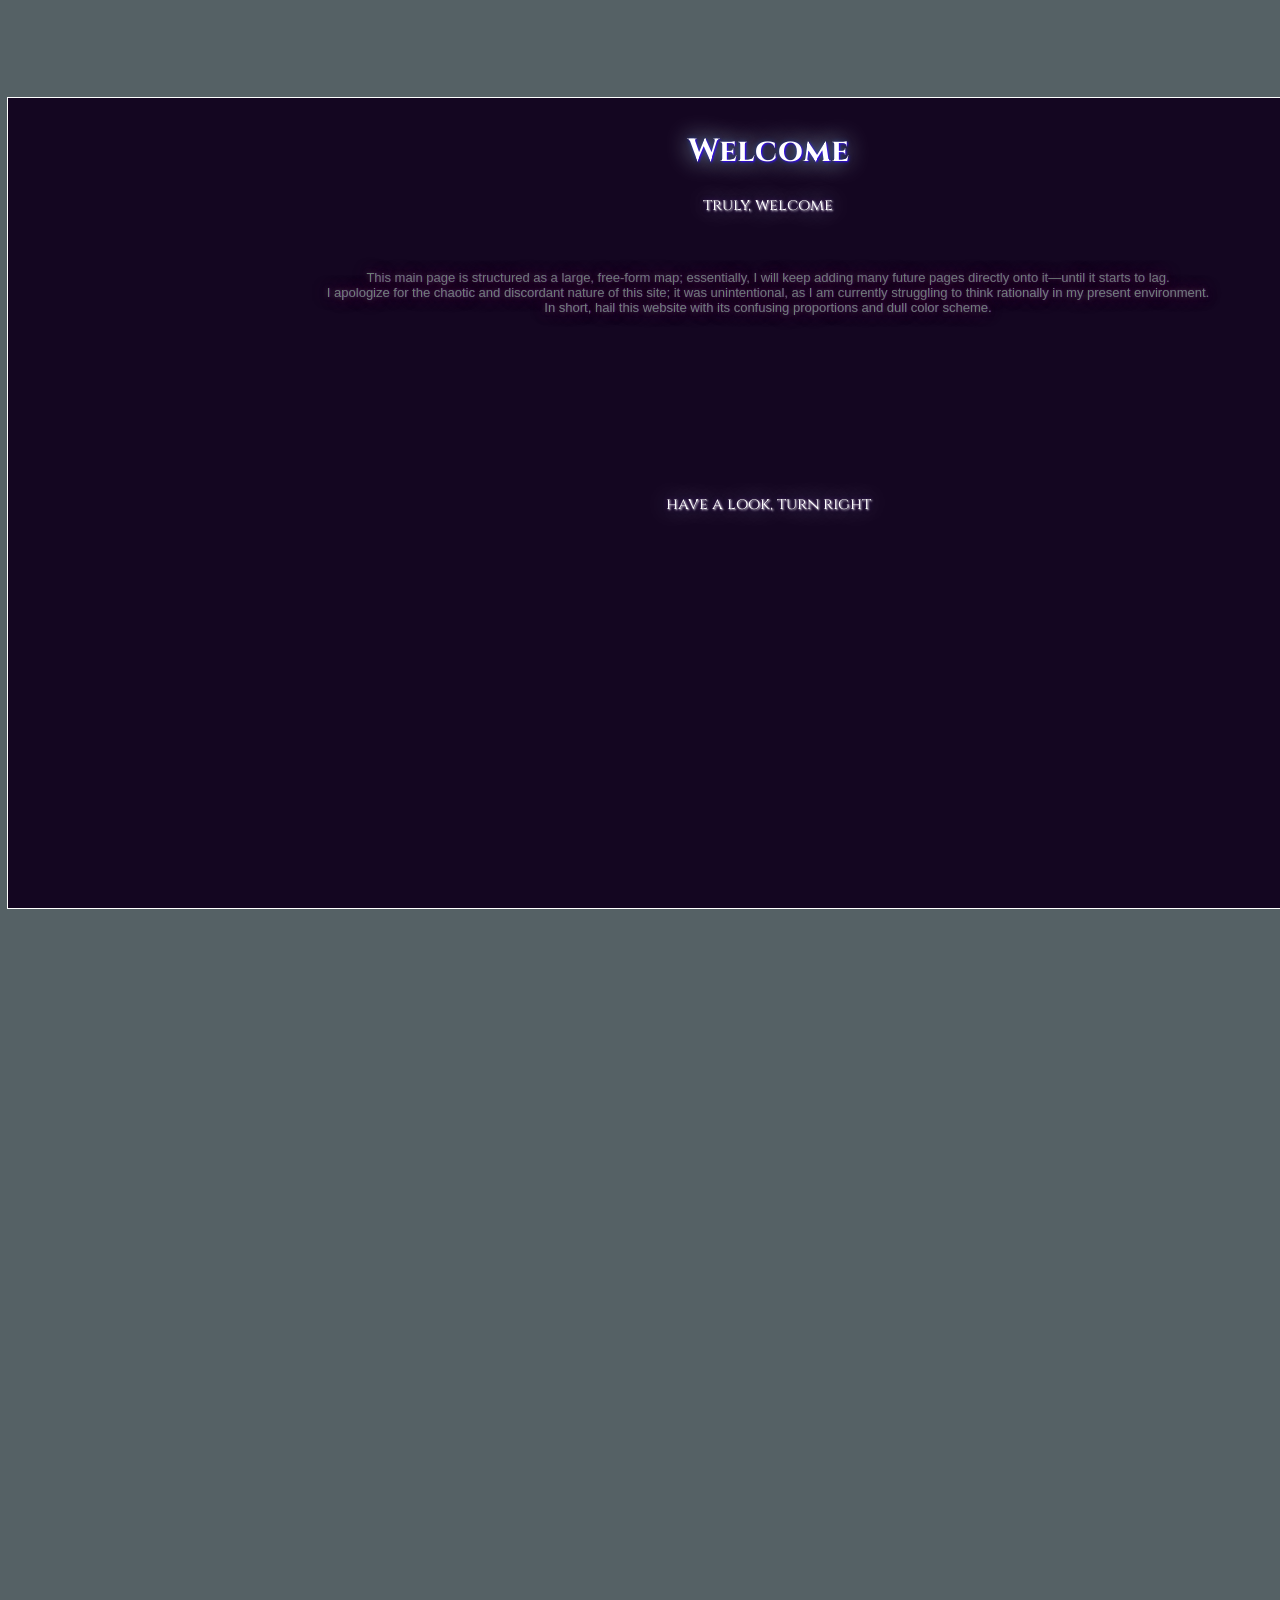
==== cage.html @ ba53c750 "none" ====
<!DOCTYPE html>
<html>
  <head>
    <meta charset="UTF-8">
    <meta name="viewport" content="width=device-width, initial-scale=1.0">
    <title>Ludwig IrisNebula side 2/4/2026 14:01-- My Digital Home</title>
      <link rel="stylesheet" href="Css/Intro/Main-page.css">
      <link rel="stylesheet" href="Css/MyLink/My88x31.css">
      <link rel="stylesheet" href="Css/MyLink/LinkBox.css">
      <link rel="stylesheet" href="Css/MyGames/box-of-platform.css">
      <link rel="stylesheet" href="Css/Intro/Main-TODO-page.css">
      <link rel="stylesheet" href="Css/Intro/side-diary-or-something.css">
      <link rel="stylesheet" href="Css/Intro/ephemera-glass.css">
      <link rel="stylesheet" href="Css/Intro/I-want-to-move-your-heart.css">
      <link rel="stylesheet" href="Css/Intro/showing-page.css">
      <link rel="stylesheet" href="Css/Intro/Page-I.css">
      <link rel="stylesheet" href="Css/Intro/Page-II.css">
      <link rel="stylesheet" href="Css/fonts.css">
      <link rel="stylesheet" href="Css/glitch.css">
      <link rel="icon" href="Picture/ClassicalPainting/Portrait of a boy, 1483, Piero della Francesca.jpg" type="image/jpg">
  </head>
<body>



<!-- Base -->
<div id="base">

<!-- Greetings -->
<div id="showing-page">
  <h1 id="showing-greetings-h1">
    Welcome
  </h1>
  <p id="showing-greetings-p">
    truly, welcome
  </p>
  <p id="showing-greetings-p-II">
    have a look, turn right
  </p>
  <p id="showing-greetings-p-Additional-content">
    This main page is structured as a large, free-form map; essentially, I will keep adding many future pages directly onto it—until it starts to lag.
  <br>
    I apologize for the chaotic and discordant nature of this site; it was unintentional, as I am currently struggling to think rationally in my present environment.
  <br>
    In short, hail this website with its confusing proportions and dull color scheme.
  </p>
</div>
<!-- introduce -->
<!-- <div id="introduce-me">
  <div id="butterfly-me">
    <div id="text-inside-introduce-me">
    It's nice to see you visiting my site. <br>
    I'm Ludwig IrisNebula
    </div>
  </div>
</div> -->

<!-- My Games -->
<!-- <div id="box-of-platform">
  <div id="box-of-platform-title-I">Playing</div>
  <div id="box-of-platform-inside">
    <p id="text-inside-box-of-platform">
      Minecraft, Chess
      <br>
      Watch others playing: Deltarune
    </p>
  </div>
</div> -->

<!-- <div id="diary-or-something"></div> -->
 <div id="side-diary-or-something">
    <div id="side-diary-top-box"></div>

    <div id="side-diary-left-box">
        <p id="micro-text-inside-diary-left-box">
          I seem to have been rotting for a long time; perhaps I died when I was 14, and what followed was only more intense and absurd torture inflicted on a dead corpse. This may be why I haven't felt anything for the past few years.
            <br>
            I deeply admire those websites with strong colors and distinctive styles... I hope that, in the future, I might recover the feelings that were gradually torn away from me by endless strain.
            (I'm speaking now in a way that would have felt absurd to my younger self... I remember that all my childhood drawings were in black and white, and I was obsessed with textures and patterns, even seeing them as the meaning of life—especially under intense negative emotions. Being autistic, this happened to me quite often as a child.)
            <br>
            <br>
        </p>
    </div>
</div>


<div id="main-page">

<!-- Part TODO page -->
<div id="Page-TODO-main-box">
  <div id="attribution-for-blue-submarine-no-6">blue submarine no. 6, 1998</div>
  <div id="Blue-submarine-no-6"></div>
  <div id="attribution-for-MyDesktop-2025-1">My Desktop, 2025-01-01 16:04:07<br>
  These photos remind me of the time when I still had reason and hope</div>
  <div id="MyDesktop-2025-1"></div>
  
  <div id="TODO-box-I">
    <div id="little-title-inside-TODO-box-I">
    Minecraft Modding
    </div>
    <div id="micro-title-inside-TODO-box-I">
    "Ludwig's Mysterious World" Fabric MC1.21.11
    </div>
    <div id="text-inside-TODO-box-I">
    Drawing texture <br>
    Golden Leaf <br>
    tooltip <br>
    Starry Night Sea <br>
    weird talking crystal <br>
    model acaleph <br>
    TODOs in IntelliJ and Obsidian <br>
    May, version 1,
    Minimum 170 items <br>
    tell Lispro(or just put it in somewhere)

    </div>
  </div>
</div>


<!-- Part I -->
<!-- <div id="greetings">
  Welcome to Ludwig Iris Nebula's website
</div> -->
<!-- <div id="The-wooden-frame-above"></div> -->
<!-- <div id="The-room-photo-above"></div> -->
<!-- <div id="The-Sunset-Sea-photo-above"></div> -->
<!-- <div id="The-book-shelves-above"></div> -->
<div id="page-I-out-left-list">
  <div class="page-I-menu-item">
    <div class="page-I-menu-title">Greeting Time!</div>
    <div class="page-I-menu-content">Greetings!</div>
  </div>
  <div class="page-I-menu-item">
    <div class="page-I-menu-title" style="color: rgba(29, 164, 164, 0.793)">Go Home</div>
    <div class="page-I-menu-content">Under Construction(o_ _)ﾉ</div>
  </div>
  <div class="page-I-menu-item">
    <div class="page-I-menu-title" style="color: rgba(140, 123, 27, 0.793)">Navigation</div>
    <div class="page-I-menu-content">(o_ _)ﾉ</div>
  </div>
  <div class="page-I-menu-item">
    <div class="page-I-menu-title" style="color: rgba(115, 163, 85, 0.793)">Astronomical observation</div>
    <div class="page-I-menu-content">(o_ _)ﾉ</div>
  </div>
  <div class="page-I-menu-item">
    <div class="page-I-menu-title" style="color: rgba(116, 175, 175, 0.793)">My Music</div>
    <div class="page-I-menu-content">(o_ _)ﾉ</div>
  </div>
  <div class="page-I-menu-item">
    <div class="page-I-menu-title" style="color: rgba(85, 154, 163, 0.793)">Projects</div>
    <div class="page-I-menu-content">(o_ _)ﾉ</div>
  </div>
  <div class="page-I-menu-item">
    <div class="page-I-menu-title" style="color: rgba(29, 47, 49, 0.793)">My Game dev</div>
    <div class="page-I-menu-content">(o_ _)ﾉ</div>
  </div>
  <div class="page-I-menu-item">
    <div class="page-I-menu-title" style="color: rgba(107, 170, 178, 0.793)">My Paintings</div>
    <div class="page-I-menu-content">(o_ _)ﾉ</div>
  </div>
  <div class="page-I-menu-item">
    <div class="page-I-menu-title" style="color: rgba(119, 147, 188, 0.793)">My other notes</div>
    <div class="page-I-menu-content">(o_ _)ﾉ</div>
  </div>
  <!-- <div class="page-I-menu-item">
    <div class="page-I-menu-title" style="color: rgba(176, 148, 189, 0.793)">My other side</div>
    <div class="page-I-menu-content">(o_ _)ﾉ</div>
  </div> -->
</div>

<div id="butterfly-side-photo"></div>
<div id="Non-Violence-photo"></div>

<div id="side-box-left">
  <div id="left-box-inside-left-box">
    <!-- <div id="inside-title">Log</div> -->

    <!-- Playlist -->
     <!-- NASA Artemis II Astronaut Wake-Up Songs -->
     <iframe data-testid="embed-iframe" style="border-radius:12px" src="https://open.spotify.com/embed/playlist/0WO94bzZeuUun777vv6UJu?utm_source=generator" width="100%" height="352" frameBorder="0" allowfullscreen="" allow="autoplay; clipboard-write; encrypted-media; fullscreen; picture-in-picture" loading="lazy"></iframe>
  </div>
</div>
<div id="side-box-right-angel"></div>
<div id="side-box-right-II">
  <p id="text-inside-right-box">
    Painting, Astronomy, <br>
    Natural patterns, Science, <br>
    <!-- Lepidoptera, Programming, <br> -->
    Playing and Modding Minecraft, <br>
    Reading, and Taking notes are some of my hobbies. <br>
    <!-- I like Ambient, Film Score and Classical music. <br>
     especially when I want to exit <br>
      I hope you enjoy exploring my website and learning more about me. <br>
      I hope we can all be free. <br>
      I hope that the way I ultimately gain my freedom will not be through suicide. <br>
      I hope I can confront the causes that led to the deaths of my friend and many innocent people, and have the wisdom and courage to truly act. <br>
      I hope I can heal the accumulated wounds and rediscover my past heart, goals, and passions. <br>
      And... I wish my surroundings could become quiet, because I've forgotten what quiet feels like. -->
  </p>
</div>

<div id="container">
  <h1 id="page-I-title">libera</h1>

  <p>⿵</p>

</div>
<span class="page-I-splash">Greetings!
  <br>
</span>
<p id="text-under-right-side-box">being kind!!!</p>
<a href="MainSide/OtherSide/404.html" id="lone-link">enter</a>


<!-- Attribution -->
<div id="Attribution">
  <p id="add">
    Background Photo by <a href="https://unsplash.com/@reddfrancisco?utm_source=unsplash&utm_medium=referral&utm_content=creditCopyText">Redd Francisco</a> on <a href="https://unsplash.com/photos/angelic-statue-atop-a-column-with-classical-architecture-VWSSPA1NSVQ?utm_source=unsplash&utm_medium=referral&utm_content=creditCopyText">Unsplash</a></p>
  <p id="add">
    Box Photo by <a href="https://unsplash.com/@hngstrm?utm_source=unsplash&utm_medium=referral&utm_content=creditCopyText">H&CO</a> on <a href="https://unsplash.com/photos/a-black-and-white-photo-of-a-white-wall-06t5GTd8KBQ?utm_source=unsplash&utm_medium=referral&utm_content=creditCopyText">Unsplash</a></p>
  <p id="add">
    Butterfly Photo by <a href="https://unsplash.com/@aarngiri?utm_source=unsplash&utm_medium=referral&utm_content=creditCopyText">AARN GIRI</a> on <a href="https://unsplash.com/photos/blue-and-black-butterfly-in-close-up-photography-IBhsB71R97k?utm_source=unsplash&utm_medium=referral&utm_content=creditCopyText">Unsplash</a></p>
  <!-- <p id="add">
    Book shelves Photo by <a href="https://unsplash.com/@declansun?utm_source=unsplash&utm_medium=referral&utm_content=creditCopyText">Declan Sun</a> on <a href="https://unsplash.com/photos/a-row-of-bookshelves-filled-with-lots-of-books-aon-6I6Y6uQ?utm_source=unsplash&utm_medium=referral&utm_content=creditCopyText">Unsplash</a>
  </p> -->
    <!-- <p id="add">
    Sunset Sea Photo by <a href="https://unsplash.com/@joshyb_?utm_source=unsplash&utm_medium=referral&utm_content=creditCopyText">Joshua Bayliss</a> on <a href="https://unsplash.com/photos/body-of-water-during-sunset-ArS9wtayscA?utm_source=unsplash&utm_medium=referral&utm_content=creditCopyText">Unsplash</a></p> -->
    <!-- <p id="add">
    Room Photo by <a href="https://unsplash.com/@philcreates?utm_source=unsplash&utm_medium=referral&utm_content=creditCopyText">PhilCreates</a> on <a href="https://unsplash.com/photos/a-room-with-a-wooden-table-and-bookshelf-xPtiN7OmaXg?utm_source=unsplash&utm_medium=referral&utm_content=creditCopyText">Unsplash</a></p> -->
<!-- ` <p id="add">
    Wood Photo by <a href="https://unsplash.com/@ilzevanaga?utm_source=unsplash&utm_medium=referral&utm_content=creditCopyText">Ilze Vanaga</a> on <a href="https://unsplash.com/photos/a-bird-is-perched-on-a-tree-trunk-UoPifGivaLY?utm_source=unsplash&utm_medium=referral&utm_content=creditCopyText">Unsplash</a>  </p> -->
  
  </div>
</div>

<div id="diamond">
  <div id="diamond-content">Ludwig</div>
</div>
<div id="diamond-II">
  <div id="diamond-content">IrisNebula</div>
</div>
<div id="diamond-III">
  <div id="diamond-content">7023</div>
</div>
<div id="diamond-line">
  <!-- <div id="diamond-content">--</div> -->
</div>
<div id="diamond-box">
  <p id="diamond-box-content">Six Impossible Things Before Breakfast</p>
  
</div>
<!--  Six Impossible Things Before Breakfast -->
<div id="goals-that-changed-the-world"></div>


<div id="box-for-I-want-to-move-your-heart-picture">
  <div id="I-want-to-move-your-heart-picture"></div>
  <div id="attribution-for-I-want-to-move-your-heart">This image, which I created for a puzzle challenge, means a lot to me.</div>
</div>


<!-- Links -->
<!-- <div id="big-diamond-area-for-decorate"></div> -->
<!-- <div id="big-diamond-area-for-decorate-II"></div> -->
<div id="door-inside-diamond-area"></div>
<div id="Steps-under-the-door"></div>
<div id="Steps-under-the-door-II"></div>
<div id="big-diamond-area-for-otherside">
  <div id="diamond-area">
    <div id="diamond-area-title">
      Digital Neighborhoods(Under review)
    </div>
    <div id="diamond-area-inside">
        <!-- <div style="width: fit-content; border: 2px outset; text-align:center">
        <p style="margin: 0; padding: 0.1em; border: 2px inset">This site is a member of The Book Ring.</p>
        <div style="display: flex">
          <a style="flex: 1; margin: 0; padding: 0.1em; border: 2px inset" href="https://webri.ng/webring/thebookring/previous?via=https%3A%2F%2Fredick.neocities.org">Previous Site</a>
          <a style="flex: 1; margin: 0; padding: 0.1em; border: 2px inset" href="https://webri.ng/webring/thebookring/random?via=https%3A%2F%2Fredick.neocities.org">Random Site</a>
          <a style="flex: 1; margin: 0; padding: 0.1em; border: 2px inset" href="https://webri.ng/webring/thebookring/next?via=https%3A%2F%2Fredick.neocities.org">Next Site</a>
        </div>
        </div> -->

      <!-- <iframe style="display: inline; width: 450px;font-size: 5px; height: 3rem; border: none;" src="https://lunar-webring.neocities.org/embed.html" sandbox="allow-top-navigation allow-scripts allow-forms"></iframe> -->
    </div>
  </div>
</div>
<!-- My Buttons -->
<div id="MyLinkBox">
  <!-- <div class="flower">
    <div class="petal p1"></div>
    <div class="petal p2"></div>
    <div class="petal p3"></div>
    <div class="petal p4"></div>
    <div class="petal p5"></div>
    <div class="petal p6"></div>
    <div class="center"></div>
  </div> -->

  <div id="attribution-for-my-link-box">My Links</div>
  <div id="MyLinkBox-II">
    <div id="Box-for-my88x31-button-and-attribution">
      <a href="https://irisnebulaintheclock.neocities.org/" class="My88x31">
        <img src="Picture/MySiteIconOrSomething/LudwigIrisNebulaSide.png" alt="My 88x31 Button">
      </a>
    </div>
  </div>
  
</div>



<!-- Part II -->
<div id="Page-II-main-box">
  <div id="Picture-of-Los-Angeles"></div>
</div>



<!-- Part III -->



<!-- The Pale Blue of Hope -->

<!-- The Prince in the Tower -->


<!-- Ω -->
</div>
<script>
window.onload = function () {
    document.getElementById("main-page").scrollIntoView({
        behavior: "instant",
        block: "start"
    });
};
// fetch("MainSide/diary-or-something.html")
//   .then(res => res.text())
//   .then(data => {
//     document.getElementById("diary-or-something").innerHTML = data;
// });
</script>

</body>
</html>
---- Css/Intro/Main-page.css ----
#base{
    width: 6000px;
    height: 4000px;
    position: relative;
}

#main-page{
    width: 1401.6px;
    height: 767.2px;
    margin: 0 auto;
    position: relative;

    background-image: url("../../Picture/redd-francisco-VWSSPA1NSVQ-unsplash.jpg");
    background-repeat: no-repeat;
    background-size: cover;
    background-position: center;
}
body{
    background-color: rgb(85, 97, 101);
    overflow-y: auto;
}
---- Css/MyLink/My88x31.css ----
#Box-for-my88x31-button-and-attribution{
    position: absolute;
    top: 0px;
}

.My88x31 {
    /* background-image: url("../../Picture/MySiteIconOrSomething/LudwigIrisNebulaSide.png"); */
    background-repeat: no-repeat;
    image-rendering: pixelated;
    background-size: 100% auto;
    image-rendering: -moz-crisp-edges; 
    image-rendering: crisp-edges;
    width: 88px;
    height: 31px;
}
---- Css/MyLink/LinkBox.css ----
#big-diamond-area-for-otherside {
    width: 500px;
    height: 500px;

    left: 3700px;
    top: 1100px;
    position:absolute;

    background: rgba(255,255,255,0.2);
    /* outline: 1px solid rgb(255, 255, 255); */

    /* transform: rotate(-45deg); */
}
#big-diamond-area-for-decorate {
    width: 550px;
    height: 550px;

    left: 3675px;
    top: 1075px;
    position:absolute;

    background: rgba(2, 44, 76, 0.2);
    /* outline: 1px solid rgb(255, 255, 255); */
/* 
    transform: rotate(-45deg); */
}
#big-diamond-area-for-decorate-II {
    width: 560px;
    height: 560px;

    left: 3670px;
    top: 1070px;
    position:absolute;

    background: rgba(2, 44, 76, 0.2);
    /* outline: 1px solid rgb(255, 255, 255); */

    transform: rotate(-45deg);
}
#diamond-area-title{
    font-size: 12px;
    top:-10px;
    color: rgb(255, 255, 255);
    font-family: 'Cinzel', serif;
    text-align: center;
}
#diamond-area {
    width: 425px;
    height: 50px;

    left: -45px;
    top: -30px;
    position:absolute;

    outline: 1px solid rgb(255, 255, 255);
    /* transform: rotate(45deg); */
}
#diamond-area-II {
    width: 425px;
    height: 50px;

    left: 170px;
    top: 54px;
    position:absolute;

    outline: 1px solid rgb(255, 255, 255);
    /* transform: rotate(45deg); */
}
#diamond-area-inside{
    width: 100%;
    height: 100%;

    top: 3%;
    left: 7%;
    position: relative;

    background: rgba(47, 56, 122, 0.2);

}

#attribution-for-my-link-box{
    font-size: 10px;
    color: rgb(255, 255, 255);
    font-family: 'Cinzel', serif;
    text-align: center;
}
#MyLinkBox {
    width: 89px;
    height: 500px;
    left:3650px;
    top: 1170px;
    position:absolute;

    /* outline: 1px ridge rgb(255, 255, 255); */
}
#MyLinkBox-II {
    width: 88px;
    height: 31px;
    left:0px;
    top: 0px;
    position:relative;

    background: rgba(255,255,255,0.2);
    outline: 1px solid rgb(255, 255, 255);
}

#door-inside-diamond-area {
    width: 160px;
    height: 400px;
    left: 3970px;
    top: 1200px;
    position:absolute;

    outline: 1px solid rgb(255, 255, 255);
    box-shadow: 0 0 5px rgb(255, 255, 255), 0 0 10px rgb(255, 255, 255), 0 0 30px rgb(255, 255, 255);
}
#Steps-under-the-door{
    width: 180px;
    height: 1px;
    right: 1870px;
    top: 1620px;
    position:absolute;

    outline: 1px solid rgb(255, 255, 255);
    box-shadow: 0 0 10px rgb(255, 255, 255), 0 0 20px rgb(255, 255, 255), 0 0 30px rgb(255, 255, 255);
}
#Steps-under-the-door-II{
    width: 200px;
    height: 1px;
    right: 1870px;
    top: 1630px;
    position:absolute;

    outline: 1px solid rgb(255, 255, 255);
    box-shadow: 0 0 10px rgb(255, 255, 255), 0 0 20px rgb(255, 255, 255), 0 0 30px rgb(255, 255, 255);
}
---- Css/MyGames/box-of-platform.css ----
#box-of-platform {
    width: 860px;
    height:160px;

    left: 4470px;
    top: 1270px;
    position:absolute;
    /* outline: 1px solid rgb(255, 255, 255); */
}
#box-of-platform-picture {
    background-image: url("");
    background-repeat: no-repeat;
    image-rendering: pixelated;
    background-size: 100% auto;
    image-rendering: -moz-crisp-edges; 
    image-rendering: crisp-edges;
    width: 100%;
    height: 100%;
}
#box-of-platform-title-I{
    font-family: 'Playfair Display', cursive;
    color: rgb(255, 255, 255);
    text-align: left;
    font-size: 10px;
    text-shadow: 1px 1px 2px rgb(0, 0, 0), 0 0 2px rgb(0, 0, 0), 0 0 5px rgb(0, 0, 0);
}
#text-inside-box-of-platform {
    font-size: 8px;
    text-align: left;
    color: rgb(0, 0, 0);
    font-family: 'Playfair Display', cursive;
    text-shadow: 1px 1px 1px rgb(255, 255, 255), 0 0 1px rgb(93, 93, 93), 0 0 1px rgb(255, 255, 255);
}
---- Css/Intro/Main-TODO-page.css ----
#Page-TODO-main-box{
    width: 1600px;
    height: 800px;
    top: 200px;
    right:-2180px;
    background-color: transparent;
    position: absolute;
    margin: 50px auto;
    outline: 1px solid rgb(255, 255, 255);
}

#TODO-box-I{
    width: 30%;
    height: 77.7%;
    background-color: transparent;
    position: absolute;
    bottom: 0;
    left: 0;
    outline: gray solid 1px;
}
#little-title-inside-TODO-box-I{
    font-family: 'Playfair Display', cursive;
    color: rgb(225, 223, 255);
    text-align: left;
    font-size: 10px;
    text-shadow: 1px 1px 2px rgb(39, 106, 18), 0 0 25px rgb(22, 97, 100), 0 0 5px rgb(65, 65, 65);
}
#micro-title-inside-TODO-box-I{
    font-family: 'Playfair Display', cursive;
    color: rgb(223, 255, 235);
    text-align: left;
    font-size: 8px;
    text-shadow: 1px 1px 2px rgb(31, 158, 143), 0 0 25px rgb(61, 22, 100), 0 0 5px rgb(65, 65, 65);
}
#text-inside-TODO-box-I{
    font-size: 6px;
    text-align: left;
    color: rgb(255, 255, 255);
    font-family: 'Playfair Display', cursive;
}

#Blue-submarine-no-6{
    background-image: url("../../Picture/OtherBackground/blue\ submarine\ no.\ 6.jpg");
    background-repeat: no-repeat;
    image-rendering: pixelated;
    background-size: 100% auto;
    image-rendering: -moz-crisp-edges; 
    image-rendering: crisp-edges;
    width: 19.2%;
    height: 21.6%;
}
#attribution-for-blue-submarine-no-6{
    font-size: 4px;
    text-align: left;
    color: rgb(150, 226, 226);
    font-family: 'Playfair Display', cursive;
}

#MyDesktop-2025-1{
    background-image: url("../../Picture/MyDesktop/屏幕截图\ 2025-01-01\ 160407.png");
    background-repeat: no-repeat;
    image-rendering: pixelated;
    background-size: 100% auto;
    image-rendering: -moz-crisp-edges; 
    image-rendering: crisp-edges;
    right: 0px;
    top: 0px;
    position: absolute;
    width: 38.4%;
    height: 49.2%;
}
#attribution-for-MyDesktop-2025-1{
    font-size: 4px;
    text-align: right;
    right: 0px;
    top: 383px;
    position: absolute;
    color: rgb(216, 157, 19);
    font-family: 'Playfair Display', cursive;
}
---- Css/Intro/side-diary-or-something.css ----
#side-diary-or-something{
    width: 1400px;
    height: 1340px;
    background-color: transparent;
    position: absolute;
    bottom: 600px;
    right: -405px;
    outline: 1px solid rgb(255, 255, 255);
    text-align: center;
}

#side-diary-top-box{
    width: 100%;
    height: 300px;
    background-color: transparent;
    position: absolute;
    top: 0;
    left: 0;
    outline: 1px solid rgb(255, 255, 255);
}

#side-diary-left-box{
    width: 400px;
    height: 1440px;
    top:300px;
    background-color: transparent;
    position: absolute;
    bottom: 0;
    left: -405px;
    text-align: center;
    outline: 1px solid rgb(255, 255, 255);
}

#micro-text-inside-diary-left-box{
    font-size: 8px;
    text-align: left;
    color: rgb(255, 255, 255);
    font-family: 'Playfair Display', cursive;
}
---- Css/Intro/ephemera-glass.css ----
#diamond {
    width: 50px;
    height: 50px;

    left: 3725px;
    top: -60px;
    position:absolute;

    background: rgba(255,255,255,0.2);
    outline: 1px solid rgb(255, 255, 255);

    transform: rotate(-45deg);
}
#diamond-II {
    width: 50px;
    height: 50px;

    left: 3750px;
    top: -60px;
    position:absolute;

    background: rgba(255,255,255,0.2);
    outline: 1px solid rgb(255, 255, 255);

    transform: rotate(-45deg);
}
#diamond-III {
    width: 50px;
    height: 50px;

    left: 3775px;
    top: -60px;
    position:absolute;

    background: rgba(255,255,255,0.2);
    outline: 1px solid rgb(255, 255, 255);

    transform: rotate(-45deg);
}

#diamond-line {
    width: 3px;
    height: 600px;

    left: 3774px;
    top: -30px;
    position:absolute;

    background: rgba(255,255,255,0.2);
    outline: 1px solid rgb(255, 255, 255);

}

#diamond-box {
    width: 450px;
    height: 500px;
    

    left: 3785px;
    top: 30px;
    position:absolute;

    /* background: rgba(255,255,255,0.2); */
    /* outline: 1px solid rgb(255, 255, 255); */

}
#diamond-box-content {
    font-size: 10px;
    color: rgb(255, 255, 255);
    text-shadow: 1px 1px 2px rgb(39, 106, 18), 0 0 25px rgb(22, 97, 100), 0 0 5px rgb(65, 65, 65);
    font-family: 'Cinzel', serif;
    text-align: left;
}


#goals-that-changed-the-world {
    width: 250px;
    height: 90px;

    left: 3780px;
    top: 560px;
    position:absolute;

    background-image: url("../../Picture/UN/17\ Goals\ That\ Will\ Change\ the\ World_UNDP.png");
    background-repeat: no-repeat;
    image-rendering: pixelated;
    background-size: 100% auto;
    image-rendering: -moz-crisp-edges; 
    image-rendering: crisp-edges;
}
---- Css/Intro/I-want-to-move-your-heart.css ----
#box-for-I-want-to-move-your-heart-picture{
    width: 158px;
    height: 117px;
    position: absolute;
    top: 160px;
    left: 3600px;
}
#I-want-to-move-your-heart-picture{
    background-image: url("../../Picture/MyCode/1723551165519.png");
    background-repeat: no-repeat;
    image-rendering: pixelated;
    background-size: 100% auto;
    image-rendering: -moz-crisp-edges; 
    image-rendering: crisp-edges;
    width: 100%;
    height: 100%;
}
#attribution-for-I-want-to-move-your-heart{
    font-size: 4px;
    text-align: left;
    color: rgb(211, 136, 55);
    font-family: 'Playfair Display', cursive;
}
---- Css/Intro/showing-page.css ----
#showing-page{
    left: 0px;
    top: 0px;
    max-width: 1500px;
    max-height: 790px;
    height: 100vh;
    width: 200vh;
    position: absolute;
    z-index: 999;
    outline: 1px solid rgb(255, 255, 255);
    background-color: rgb(20, 6, 33);
    padding: 10px;
}

#showing-greetings-h1{
    font-family:'Cinzel', serif;
    color: rgb(255, 255, 255);
    text-align: center;
    text-shadow: 1px 1px 2px rgb(51, 0, 255), 0 0 25px rgb(201, 237, 255), 0 0 5px rgb(10, 42, 117);
}
#showing-greetings-p{
    font-family:'Cinzel', serif;
    color: rgb(255, 255, 255);
    text-align: center;
    text-shadow: 1px 1px 2px rgb(255, 255, 255), 0 0 25px rgb(201, 237, 255), 0 0 5px rgb(65, 10, 117);
}
#showing-greetings-p-II{
    top: 33%;
    position: relative;
    font-family:'Cinzel', serif;
    color: rgb(255, 255, 255);
    text-align: center;
    text-shadow: 1px 1px 2px rgb(255, 255, 255), 0 0 25px rgb(201, 237, 255), 0 0 5px rgb(65, 10, 117)
}
#showing-greetings-p-Additional-content{
    font-family:'Lucida Sans', 'Lucida Sans Regular', 'Lucida Grande', 'Lucida Sans Unicode', Geneva, Verdana, sans-serif;
    color: rgb(109, 127, 116);
    text-align: center;
    font-size: 13px;
    text-shadow: 0.4px 0.4px 1px rgb(83, 11, 119), 0 0 15px rgb(100, 22, 66), 0 0 5px rgb(65, 65, 65);
}

#introduce-me{
    width: 1500px;
    height: 400px;
    position: absolute;
    top: 350px;
    left: 1700px;
    background-color: transparent;
}
#text-inside-introduce-me{
    font-family:'Lucida Sans', 'Lucida Sans Regular', 'Lucida Grande', 'Lucida Sans Unicode', Geneva, Verdana, sans-serif;
    color: rgb(18, 3, 29);
    text-align: left;
    font-size: 8px;
    text-shadow: 0.4px 0.4px 1px rgb(83, 11, 119), 0 0 15px rgb(100, 22, 66), 0 0 5px rgb(65, 65, 65);
}
#butterfly-me{
    background-image: url("../../Picture/MyPainting/butterfly-26-4.png");
    background-repeat: no-repeat;
    image-rendering: pixelated;
    background-size: 100% auto;
    image-rendering: -moz-crisp-edges; 
    image-rendering: crisp-edges;
    width: 300px;
    height: 150px;
    position: absolute;
    left: 50px;
}
---- Css/Intro/Page-I.css ----
#page-I-title{
    font-family: 'Cinzel', cursive;
    font-size: 1.9em;
    color: #ffffff;
    text-align: center;
    margin-top: 0.6%;
    text-shadow: 11px 1px 2px rgb(218, 218, 218), 0 0 25px rgb(82, 66, 91), 0 0 5px rgb(0, 22, 88);

    position: relative;
    font-weight: bold;
}
.page-I-splash {
  position: absolute;
  right: 12%;
  top: -1%;

  color: rgb(216, 253, 255);
  font-family: 'Cinzel', cursive;
  font-size: 1.4em;
  font-weight: bold;
  text-shadow: 11px 1px 2px rgb(154, 209, 238), 0 0 25px rgb(124, 169, 234), 0 0 5px rgb(83, 126, 255);

  transform: rotate(-20deg);

  animation: splashAnim 2.7s infinite ease-in-out;
}
@keyframes splashAnim {
  0% {
    transform: rotate(20deg) scale(1);
  }
  50% {
    transform: rotate(20deg) scale(1.2);
  }
  100% {
    transform: rotate(20deg) scale(1);
  }
}

#greetings{
    position: absolute;
    left: 0.3%;
    top: 36.4%;

    color: rgba(18, 186, 195, 0.793);
    font-family: 'Cinzel', cursive;
    font-size: 12px;
    font-weight: bold;
}
#greetings:hover{
    color: rgb(216, 253, 255);
}

#page-I-out-left-list{
    position: absolute;
    height: 400px;
    width: 50px;
    left: -3.7%;
    top: 16.4%;

    color: rgba(18, 186, 195, 0.793);
    font-family: 'Cinzel', cursive;
    font-size: 10px;
    font-weight: bold;
    outline: 0px solid rgb(255, 255, 255);
}
.page-I-menu-item {
    position: relative;
    margin-top: 20px;
}
.page-I-menu-title {
    color: rgba(153, 233, 201, 0.793);
    cursor: pointer;
    text-shadow: 11px 1px 2px rgba(10, 89, 83, 0.793), 0 0 25px rgb(8, 40, 84), 0 0 5px rgb(83, 126, 255);
}
.page-I-menu-title:hover {
    color: rgb(216, 253, 255);
    background-color: rgb(97, 82, 134);
}
.page-I-menu-content {
    display: none;

    position: absolute;
    right: 100%;
    top: 0;

    background: rgba(0,0,0,0.7);
    padding: 10px;
    min-width: 150px;

    color: white;
    font-size: 12px;
}
.page-I-menu-item:hover .page-I-menu-content {
    display: block;
}

/* #The-wooden-frame-above{
    position: absolute;
    top: -90px;
    background-image: url("../../Picture/OtherBackground/ilze-vanaga-UoPifGivaLY-unsplash.jpg");
    background-repeat: no-repeat;
    image-rendering: pixelated;
    background-size: 100% auto;
    image-rendering: -moz-crisp-edges; 
    image-rendering: crisp-edges;
    width: 70%;
    height: 10%;
} */
/* #The-room-photo-above{
    position: absolute;
    top: -90px;
    background-image: url("../../Picture/OtherBackground/philcreates-xPtiN7OmaXg-unsplash.jpg");
    background-repeat: no-repeat;
    image-rendering: pixelated;
    background-size: 100% auto;
    image-rendering: -moz-crisp-edges; 
    image-rendering: crisp-edges;
    width:100%;
    height: 10%;
} */
/* #The-Sunset-Sea-photo-above{
    position: absolute;
    top: -90px;
    background-image: url("../../Picture/OtherBackground/joshua-bayliss-ArS9wtayscA-unsplash.jpg");
    background-repeat: no-repeat;
    image-rendering: pixelated;
    background-size: 100% auto;
    image-rendering: -moz-crisp-edges; 
    image-rendering: crisp-edges;
    width:100%;
    height: 10%;
} */
/* #The-book-shelves-above{
    position: absolute;
    top: -90px;
    background-image: url("../../Picture/OtherBackground/declan-sun-aon-6I6Y6uQ-unsplash.jpg");
    background-repeat: no-repeat;
    image-rendering: pixelated;
    background-size: 100% auto;
    image-rendering: -moz-crisp-edges; 
    image-rendering: crisp-edges;
    width:100%;
    height: 10%;
} */

#Attribution{
    bottom: 0%;
}
#add{
    font-size: 0.8em;
    color: #d8e6cc;
    text-align: bottom;
    text-shadow: 1px 1px 2px rgb(83, 11, 119), 0 0 25px rgb(100, 22, 66), 0 0 5px rgb(65, 65, 65);
}

#inside-title{
    color: rgb(255, 255, 255);
    font-family: 'Cinzel', cursive;
}

#side-box-left{
    width: 30%;
    height: 59%;
    background-color: transparent;
    position: absolute;
    bottom: 0;
    left: 0;
    text-align: center;
    /* outline: 4px auto; */
    color: gray;
}
/* #left-box-inside-left-box{
    width: 50%;
    height: 100%;
    background-color: transparent;
    position: absolute;
    bottom: 0;
    left: 0;
    text-align: center;
} */
#side-box-right-angel{
    width: 15.5%;
    height: 59.2%;
    background-color: transparent;
    position: absolute;
    bottom: 0;
    right: 22.3%;
    text-align: center;
    outline: 4px auto;
}
#side-box-right-II{
    width: 17.5%;
    height: 57%;
    position: absolute;
    bottom: 0;
    right: 1.3%;
}
#text-inside-right-box{
    font-size: 8px;
    text-align: center;
    color: rgb(255, 255, 255);
    font-family: 'Playfair Display', cursive;
}
#butterfly-side-photo{
    background-image: url("../../Picture/Butterfly/aarn-giri-IBhsB71R97k-unsplash\ -.jpg");
    background-repeat: no-repeat;
    image-rendering: pixelated;
    background-size: 100% auto;
    image-rendering: -moz-crisp-edges; 
    image-rendering: crisp-edges;
    width:12%;
    height: 24%;
    background-color: transparent;
    position: absolute;
    bottom: 72%;
    left: 2%;
    text-align: center;
    overflow:auto;
    overflow-x:none;
}
#Non-Violence-photo{
    background-image: url("../../Picture/71@X4Y`_6H5K4TOY]49JXEA_tmb.png");
    background-repeat: no-repeat;
    image-rendering: pixelated;
    background-size: 100% auto;
    image-rendering: -moz-crisp-edges; 
    image-rendering: crisp-edges;
    width: 12%;
    height: 24%;
    background-color: transparent;
    position: absolute;
    bottom: 69%;
    right: 2%;
    text-align: center;
    overflow:auto;
    overflow-x:none;
}

#container{
    position: relative;

    overflow: hidden;
    overflow-x:none;
    overflow: hidden;
    width: 70%;
    height: 10%;
    max-width: 1000px;
    min-height: 80px;

    background: #dddddd;
    background-image: url("../../Picture/h-co-06t5GTd8KBQ-unsplash.jpg");

    border: 2px #ffffff;
    outline: 4px ridge #dbdbdb;
    border-style: dotted;
    border-radius: 0px;

    margin: 0 auto;
    margin-top: 7%;
    margin-bottom: 5%;

    box-shadow: rgba(60, 11, 144, 0.2) 1px 7px 3px 0px;
}
#container:hover{
    box-shadow: rgba(55, 110, 166, 0.4) 0px 7px 3px 0px;
}
#text-under-right-side-box{
    width: 70%;
    font-family: 'Bebas Neue', cursive;
    font-size: clamp(12px, 1vw, 18px);
    color: #ffffff;
    text-align: right;
    bottom: 9%;
    left: 15%;
    text-shadow: 11px 1px 2px rgb(218, 218, 218), 0 0 25px rgb(82, 66, 91), 0 0 5px rgb(0, 22, 88);

    position: relative;

    font-weight: bold;
}

#lone-link{
    color: rgb(255, 255, 255);
    display: block;
    text-align: center;
    margin-top:10px;
    text-shadow: #06808b 1px 1px 2px, rgb(15, 98, 157) 0 0 25px, rgb(255, 155, 210) 0 0 5px;
}
#lone-link:hover{
    color: rgb(255, 255, 255);
    text-shadow: #dddddd 1px 1px 2px, rgb(255, 255, 255) 0 0 25px, rgb(255, 255, 255) 0 0 5px;
}
---- Css/Intro/Page-II.css ----
#Page-II-main-box{
    width: 1600px;
    height: 800px;
    top: 1200px;
    left:-680px;
    background-color: transparent;
    position: relative;
    margin: 50px auto;
    outline: 1px solid rgb(255, 255, 255);
}

#Picture-of-Los-Angeles{
    background-image: url("../../Picture/OldTime/\'Play\ of\ Sunlight\,\ Los\ Angeles\'.\ Photographed\ by\ Louis\ Fleckenstein\,\ 1912..jpg");
    background-repeat: no-repeat;
    image-rendering: pixelated;
    background-size: 100% auto;
    image-rendering: -moz-crisp-edges; 
    image-rendering: crisp-edges;
    width: 30%;
    height: 78%;
}
---- Css/fonts.css ----
@import url('https://fonts.googleapis.com/css2?family=Bitcount+Grid+Double+Ink:wght@100..900&display=swap');
@import url('https://fonts.googleapis.com/css2?family=Playfair+Display:ital,wght@0,400..900;1,400..900&display=swap');
@import url('https://fonts.googleapis.com/css2?family=Bebas+Neue&display=swap');
@import url('https://fonts.googleapis.com/css2?family=Cinzel:wght@400..900&display=swap');
@import url('https://fonts.googleapis.com/css2?family=Bodoni+Moda:ital,opsz,wght@0,6..96,400..900;1,6..96,400..900&display=swap');

p{
    font-family:'Lucida Sans', 'Lucida Sans Regular', 'Lucida Grande', 'Lucida Sans Unicode', Geneva, Verdana, sans-serif;
    color: rgb(109, 127, 116);
    text-align: center;
    text-shadow: 1px 1px 2px rgb(83, 11, 119), 0 0 25px rgb(100, 22, 66), 0 0 5px rgb(65, 65, 65);
}

a:link { 
    color: rgb(113, 125, 113);
    text-decoration: none;
}
a:hover {
    color: rgb(104, 128, 143);
    text-decoration: none;
}


#diamond-content {
    /* transform: rotate(-45deg); */
    font-size: 10px;
    color: rgb(255, 255, 255);
    font-family: 'Cinzel', serif;
    text-align: center;
}
---- Css/glitch.css ----
.flash-white {
    background: white !important;
    color: black !important;
}

.flash-bright {
    filter: brightness(2) contrast(1.5);
}

#screen {
    width: 400px;
    height: 250px;
    background: #111;
    color: rgb(255, 204, 0);
    text-shadow: rgb(255, 204, 0) 0 0 5px, rgb(255, 204, 0) 0 0 10px;
    font-family: monospace;
    padding: 20px;
    box-sizing: border-box;
    position: relative;
    overflow: hidden;
    width: 50%;
    margin: 0 auto;
}
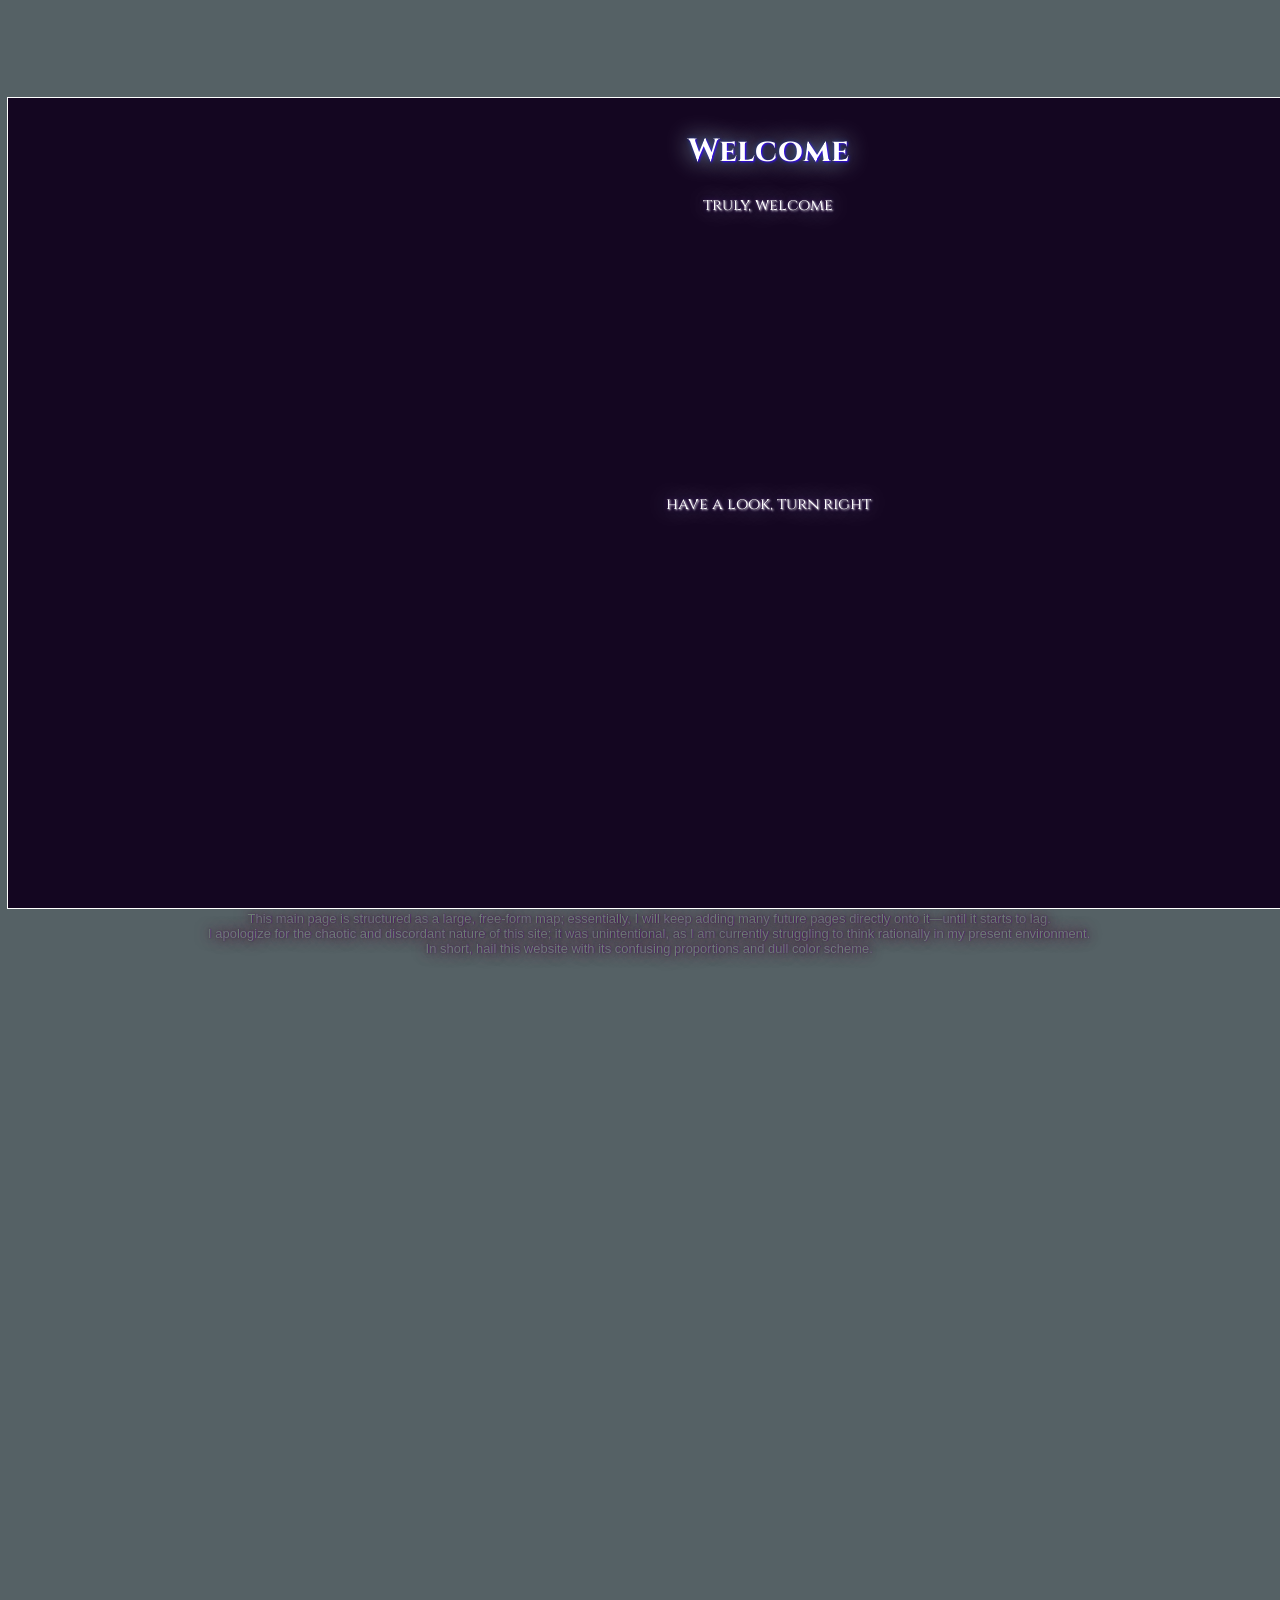
==== commit ea888e7f: "change a lot" ====
--- a/cage.html
+++ b/cage.html
@@ -37,14 +37,14 @@
   <p id="showing-greetings-p-II">
     have a look, turn right
   </p>
-  <p id="showing-greetings-p-Additional-content">
+</div>
+<p id="showing-greetings-p-Additional-content">
     This main page is structured as a large, free-form map; essentially, I will keep adding many future pages directly onto it—until it starts to lag.
   <br>
     I apologize for the chaotic and discordant nature of this site; it was unintentional, as I am currently struggling to think rationally in my present environment.
   <br>
     In short, hail this website with its confusing proportions and dull color scheme.
-  </p>
-</div>
+</p>
 <!-- introduce -->
 <!-- <div id="introduce-me">
   <div id="butterfly-me">
--- a/Css/Intro/ephemera-glass.css
+++ b/Css/Intro/ephemera-glass.css
@@ -37,6 +37,13 @@
 
     transform: rotate(-45deg);
 }
+#diamond-content {
+    /* transform: rotate(-45deg); */
+    font-size: 10px;
+    color: rgb(255, 255, 255);
+    font-family: 'Cinzel', serif;
+    text-align: center;
+}
 
 #diamond-line {
     width: 3px;
@@ -73,6 +80,7 @@
 }
 
 
+
 #goals-that-changed-the-world {
     width: 250px;
     height: 90px;
--- a/Css/Intro/showing-page.css
+++ b/Css/Intro/showing-page.css
@@ -33,6 +33,9 @@
     text-shadow: 1px 1px 2px rgb(255, 255, 255), 0 0 25px rgb(201, 237, 255), 0 0 5px rgb(65, 10, 117)
 }
 #showing-greetings-p-Additional-content{
+    position: absolute;
+    top: 800px;
+    left: 200px;
     font-family:'Lucida Sans', 'Lucida Sans Regular', 'Lucida Grande', 'Lucida Sans Unicode', Geneva, Verdana, sans-serif;
     color: rgb(109, 127, 116);
     text-align: center;
--- a/Css/Intro/Page-I.css
+++ b/Css/Intro/Page-I.css
@@ -36,6 +36,22 @@
   }
 }
 
+p{
+    font-family:'Lucida Sans', 'Lucida Sans Regular', 'Lucida Grande', 'Lucida Sans Unicode', Geneva, Verdana, sans-serif;
+    color: rgb(109, 127, 116);
+    text-align: center;
+    text-shadow: 1px 1px 2px rgb(83, 11, 119), 0 0 25px rgb(100, 22, 66), 0 0 5px rgb(65, 65, 65);
+}
+
+a:link { 
+    color: rgb(113, 125, 113);
+    text-decoration: none;
+}
+a:hover {
+    color: rgb(104, 128, 143);
+    text-decoration: none;
+}
+
 #greetings{
     position: absolute;
     left: 0.3%;
--- a/Css/fonts.css
+++ b/Css/fonts.css
@@ -2,29 +2,4 @@
 @import url('https://fonts.googleapis.com/css2?family=Playfair+Display:ital,wght@0,400..900;1,400..900&display=swap');
 @import url('https://fonts.googleapis.com/css2?family=Bebas+Neue&display=swap');
 @import url('https://fonts.googleapis.com/css2?family=Cinzel:wght@400..900&display=swap');
-@import url('https://fonts.googleapis.com/css2?family=Bodoni+Moda:ital,opsz,wght@0,6..96,400..900;1,6..96,400..900&display=swap');
-
-p{
-    font-family:'Lucida Sans', 'Lucida Sans Regular', 'Lucida Grande', 'Lucida Sans Unicode', Geneva, Verdana, sans-serif;
-    color: rgb(109, 127, 116);
-    text-align: center;
-    text-shadow: 1px 1px 2px rgb(83, 11, 119), 0 0 25px rgb(100, 22, 66), 0 0 5px rgb(65, 65, 65);
-}
-
-a:link { 
-    color: rgb(113, 125, 113);
-    text-decoration: none;
-}
-a:hover {
-    color: rgb(104, 128, 143);
-    text-decoration: none;
-}
-
-
-#diamond-content {
-    /* transform: rotate(-45deg); */
-    font-size: 10px;
-    color: rgb(255, 255, 255);
-    font-family: 'Cinzel', serif;
-    text-align: center;
-}+@import url('https://fonts.googleapis.com/css2?family=Bodoni+Moda:ital,opsz,wght@0,6..96,400..900;1,6..96,400..900&display=swap');
